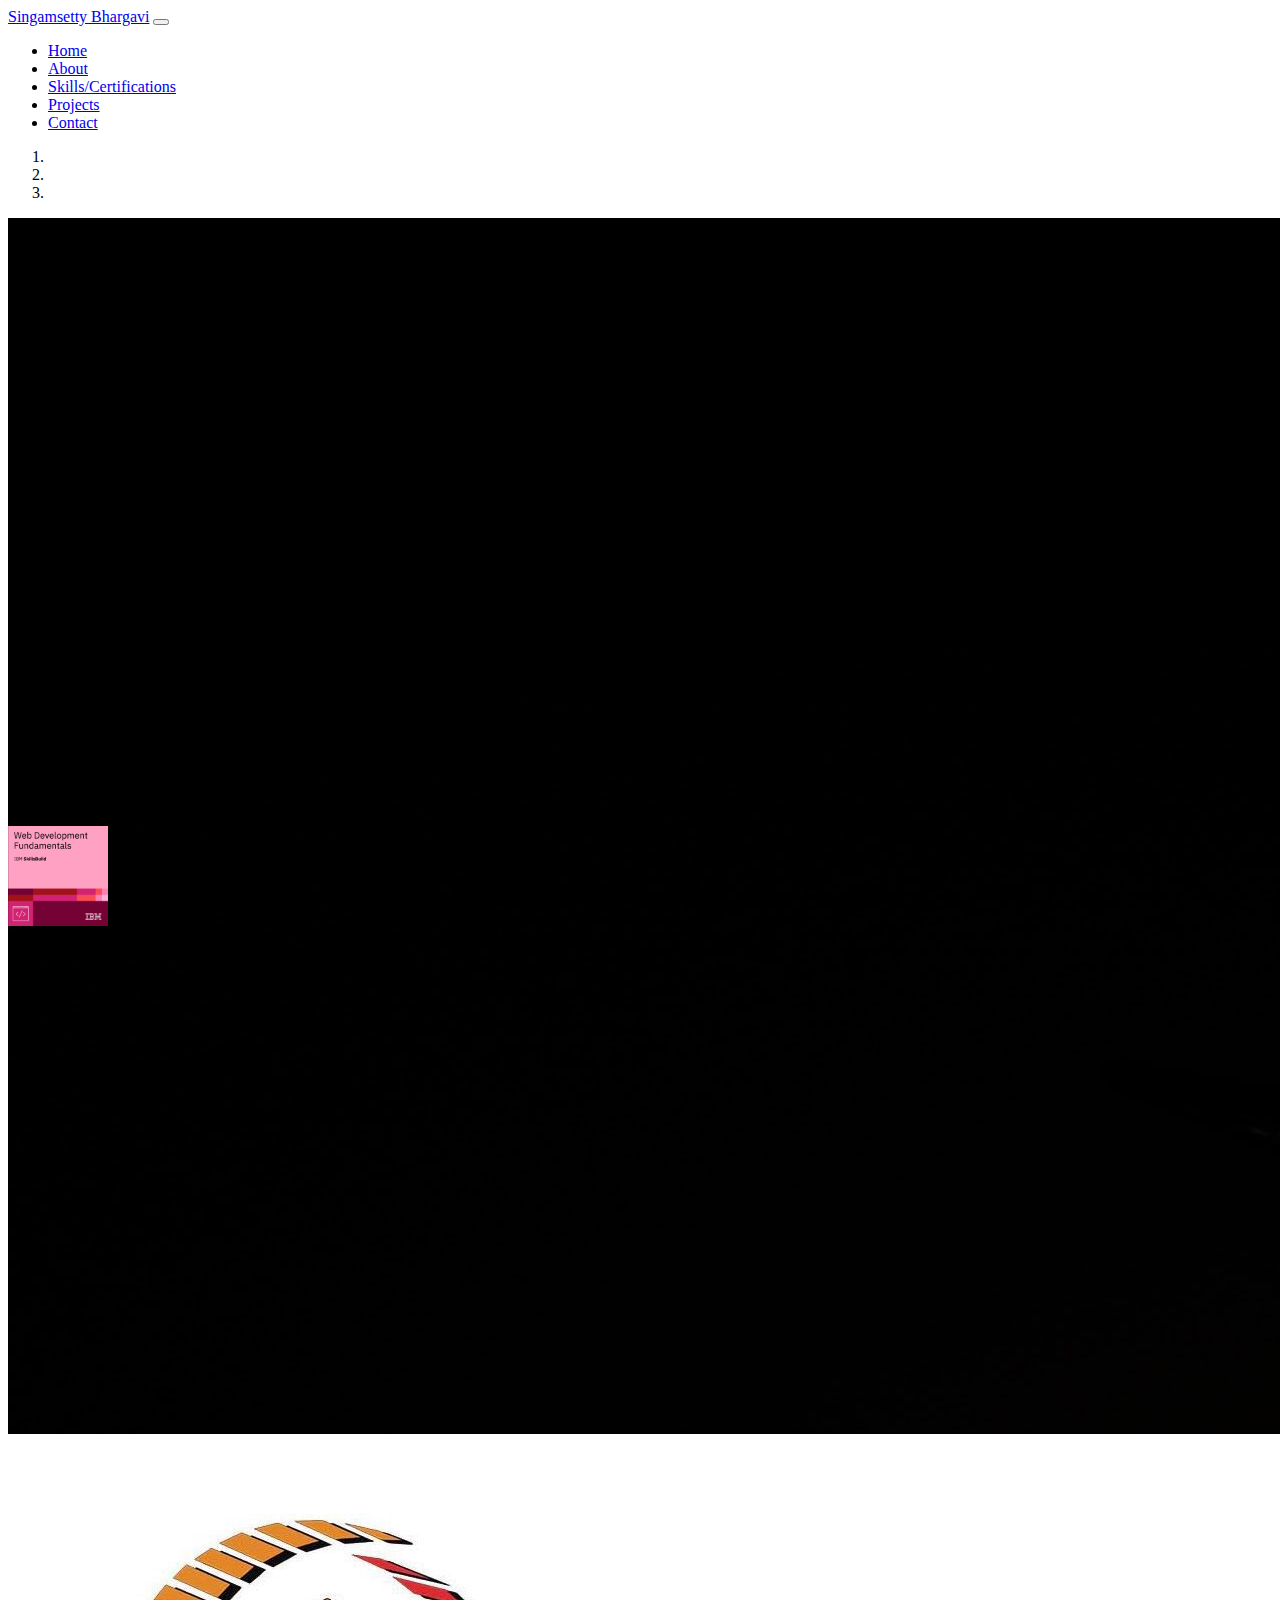
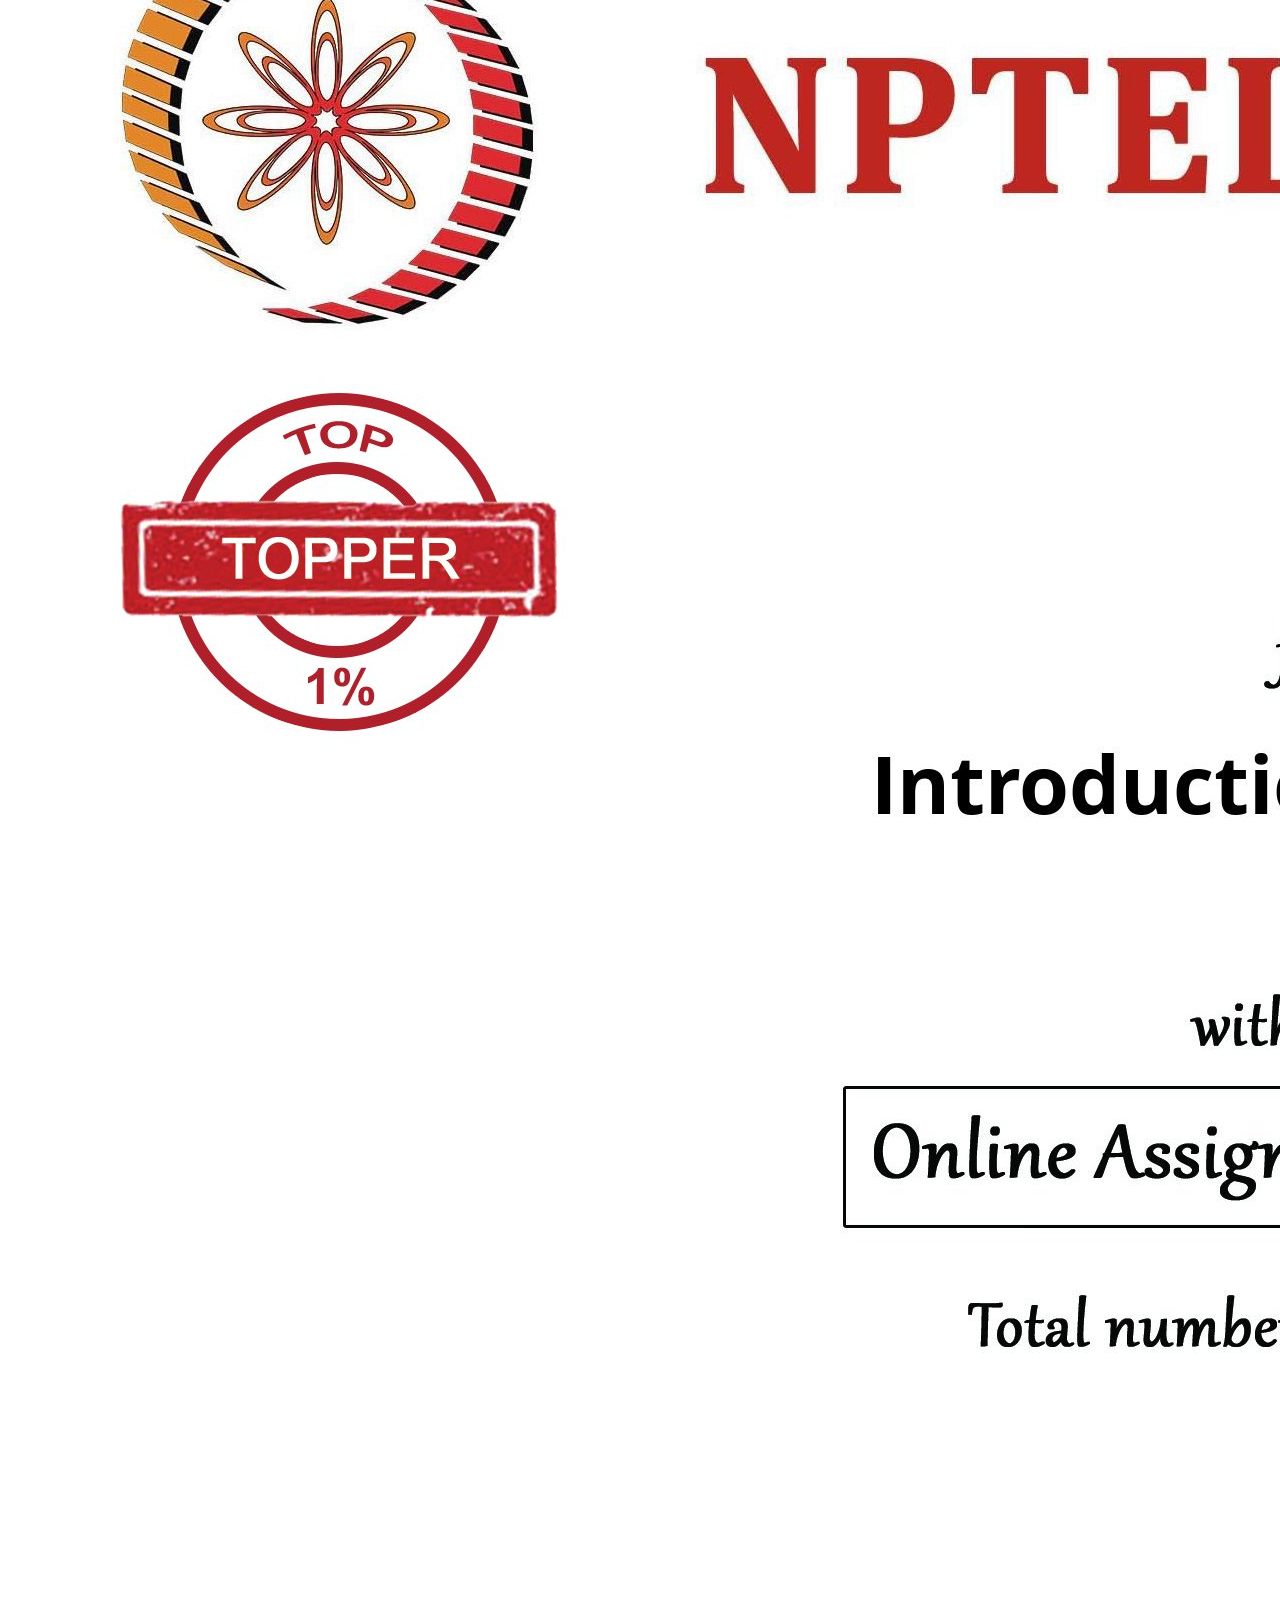
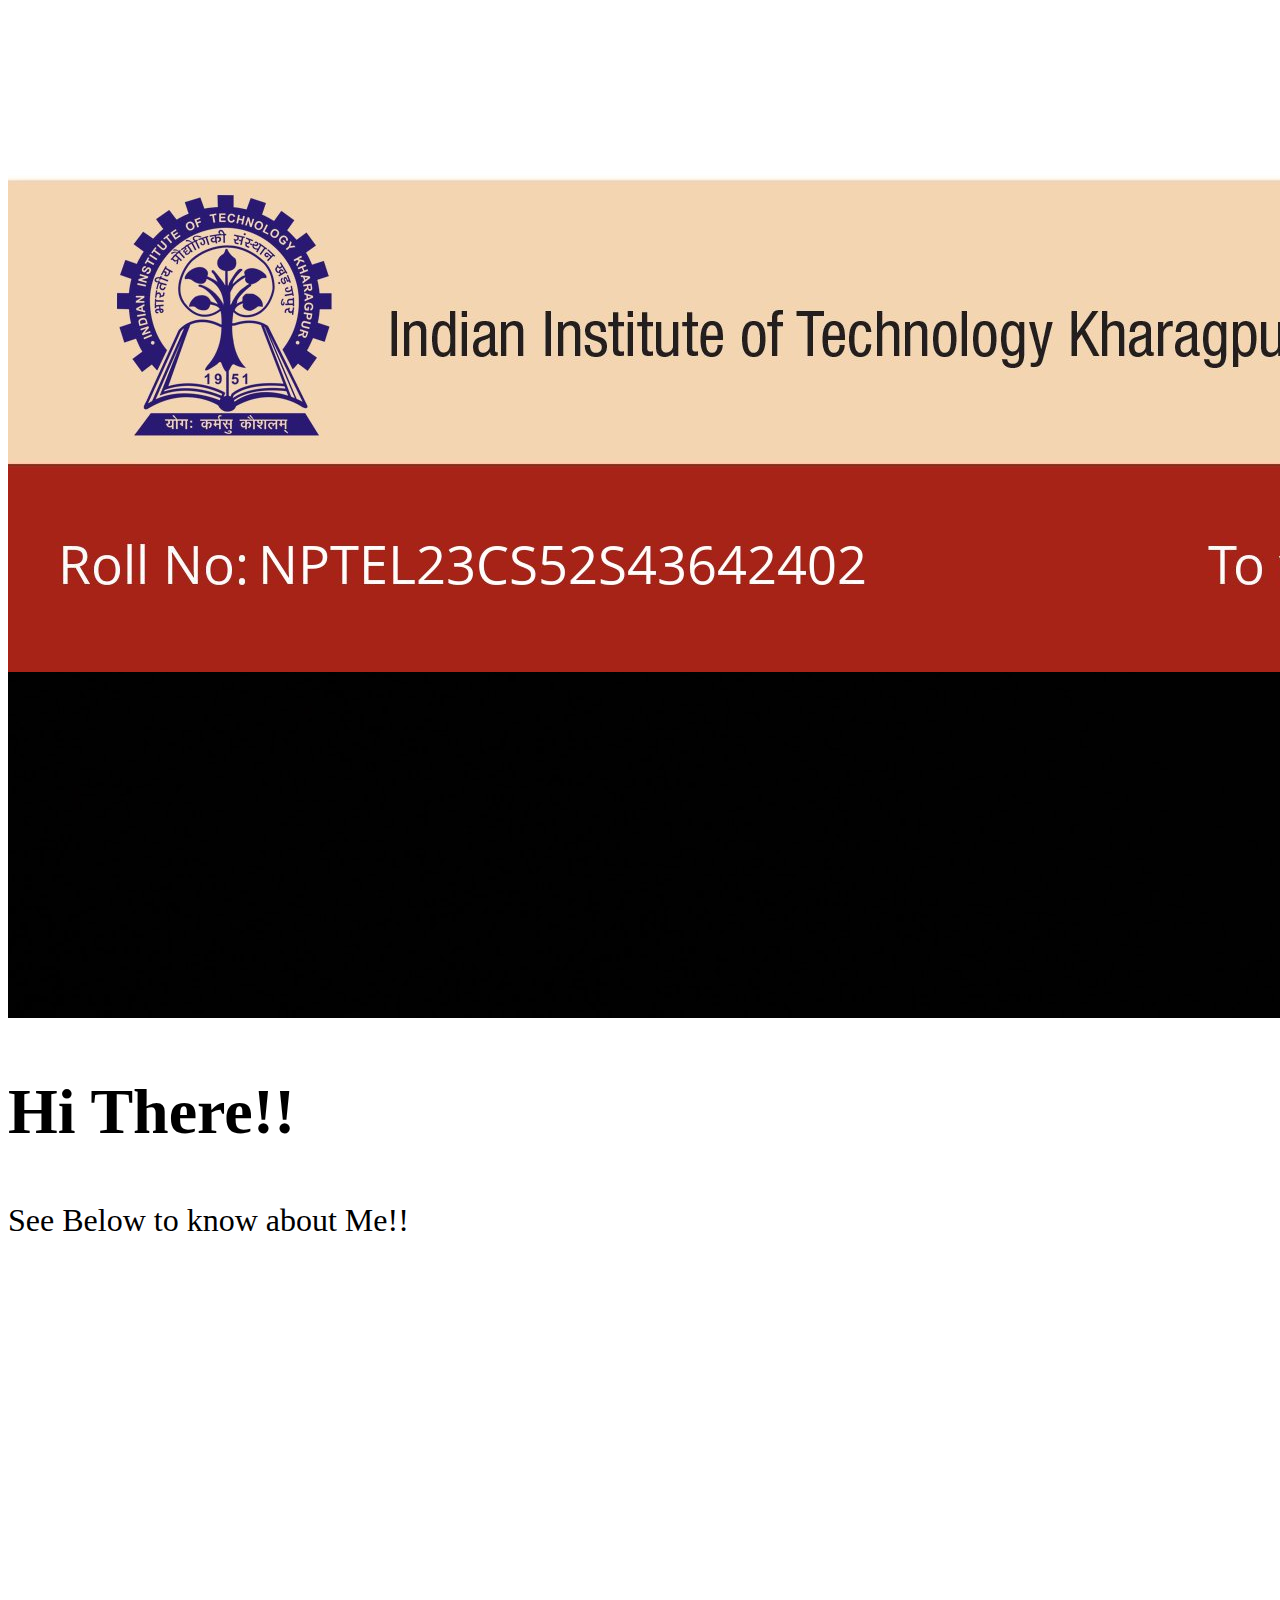
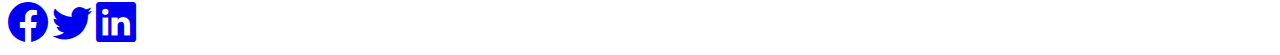
==== index.html @ 957c23a4 "first commit" ====
<!DOCTYPE html>
<html lang="en">
  <head>
    <meta charset="utf-8" />
    <meta name="viewport" content="width=device-width, initial-scale=1" />
    <title>Portfolio | Bhargavi Singamsetty </title>
    <link rel="apple-touch-icon" sizes="180x180" href="/apple-touch-icon.png">
    <link rel="icon" type="image/png" sizes="32x32" href="/favicon-32x 32.png">
    <link rel="icon" type="image/png" sizes="16x16" href="/favicon-16x16.png">
    <link rel="manifest" href="/site.webmanifest">
    <link
    rel="stylesheet"
    href="https://cdnjs.cloudflare.com/ajax/libs/animate.css/4.1.1/animate.min.css"
  />
  <link rel="stylesheet" href="https://unpkg.com/aos@next/dist/aos.css" />


    <link
      href="https://cdn.jsdelivr.net/npm/bootstrap@5.3.0/dist/css/bootstrap.min.css"
      rel="stylesheet"
      integrity="sha384-9ndCyUaIbzAi2FUVXJi0CjmCapSmO7SnpJef0486qhLnuZ2cdeRhO02iuK6FUUVM"
      crossorigin="anonymous"
    />
    <link rel="stylesheet" href="https://cdn.jsdelivr.net/npm/bootstrap-icons@1.10.5/font/bootstrap-icons.css">
    <link rel="stylesheet" href="style.css" >
  </head>
  <body>
    <!--Navbar starts-->
    <nav class="navbar navbar-expand-lg navbar-dark bg-dark fixed-top">
      <div class="container-fluid">
        <a class="navbar-brand animate__animated animate__pulse animate__infinite	infinite" href="/">Singamsetty Bhargavi</a>
       
        <button
          class="navbar-toggler"
          type="button"
          data-bs-toggle="collapse"
          data-bs-target="#navbarNav"
          aria-controls="navbarNav"
          aria-expanded="false"
          aria-label="Toggle navigation"
        >
          <span class="navbar-toggler-icon"></span>
        </button>
        <div class="collapse navbar-collapse" id="navbarNav">
          <ul class="navbar-nav ms-auto">
            <li class="nav-item">
              <a class="nav-link" href="#home">Home</a>
            </li>
            <li class="nav-item">
              <a class="nav-link" href="#about">About</a>
            </li>
            <li class="nav-item">
              <a class="nav-link" href="#Skills">Skills/Certifications</a>
            </li>
            <li class="nav-item">
              <a class="nav-link" href="#projects">Projects</a>
            </li>
            <li class="nav-item">
              <a class="nav-link" href="#contact">Contact</a>
            </li>
          </ul>
        </div>
      </div>
    </nav>
    <!--Navbar ends-->
    <!--Banner starts-->
    <!--<section class="bannerBgImage " id="home">
      <div class="container-fluid ">
        <div class="row">
          <div class="col-md-12 bannerText">
            <h2 class="bannerTitle animate__backInLeft animate__animated">Hi There!!</h2>
            <p class="bannerDesc">Professional Web Developer</p>
          </div>
        </div>
      </div>   background:url("bannerimage.jpg");
    </section>
  -->
  <section id="home">
  <div id="carouselExampleIndicators" class="carousel slide" data-ride="carousel">
    <ol class="carousel-indicators">
      <li data-target="#carouselExampleIndicators" data-slide-to="0" class="active"></li>
      <li data-target="#carouselExampleIndicators" data-slide-to="1" ></li>
      <li data-target="#carouselExampleIndicators" data-slide-to="2" ></li>
    </ol>
    <div class="carousel-inner">
      <div class="carousel-item active">
        <img class="d-block w-100" src="bannerimage.jpg" alt="First slide">
      <!--  <div class="container-fluid ">
          <div class="row">
            <div class="col-md-12 bannerText">
              <h2 class="bannerTitle animate__backInLeft animate__animated">Hi There!!</h2>
              <p class="bannerDesc">Click next to see Achievements of me!!</p>
            </div>
          </div>
        </div> 
      </div>-->
        <div class="carousel-caption d-none d-md-block">
          <h2 class="bannerTitle animate__backInLeft animate__animated">Hi There!!</h2>
          <p class="bannerDesc">See Below to know about Me!!</p>
        </div>
      </div>
      <div class="carousel-item ">
        <img class="d-block w-100" src="web-development-fundamentals.png" alt="Second slide" width="100" >
      </div>
      <div class="carousel-item ">
        <img class="d-block w-100" src="Introduction To Industry 4.0 And Industrial Internet Of Things.jpg" alt="Third slide">
      </div>
    </div>
    
  </div>
</section>
    <!--Banner ends-->

    <!--About start-->
    <section data-aos="fade-up" data-aos-duration="2000">
      <div class="container" id="about">
        <h1 class="text-center">About me</h1>
        <div class="row">
          <div class="col-md-4" data-aos="zoom-in">
            <img
              src="Bhargavi img.jpg"
              alt="PassportPicture"
              class="card-img img-fluid"
            />
          </div>
          <div class="col-md-8">
            <div class="row">
              <div class="col-md-6">
                <ul>
                  <li>Name : Singamsetty Bhargavi</li>
                  <li>Age : 20</li>
                  <li>DOB : 01-11-2003</li>
                </ul>
              </div>
              <div class="col-md-6">
                <ul>
                  <li>Email : singamsettybhargavi123@gmail.com</li>
                  <li>Contact No. : 7337597495</li>
                  <li>
                    Resume : <a
                      href="https://publuu.com/flip-book/176427/434933"
                      target="_blank"
                      rel="noopener noreferrer"
                      class="text-decoration-none"
                      >Click here for Resume</a>
                  </li>
                </ul>
              </div>
            </div>
            <div class="row">
              <h2 style="text-align: center;">Educational Details</h2>
            <h6 style="font-weight: bold;"><u>GRADUATION : </u></h6>
            
              <li><a href="https://r.search.yahoo.com/_ylt=Awr9znt7EJ1kD.AGln1XNyoA;_ylu=Y29sbwNncTEEcG9zAzEEdnRpZAMEc2VjA3Ny/RV=2/RE=1688043772/RO=10/RU=https%3a%2f%2fvignannirula.org%2f/RK=2/RS=I.rLEqQoZ5aXBoTcPdbwj1KfpaA-" target="_blank"
                rel="noopener noreferrer"
                class="text-decoration-none">

              
                <b>Vignan's Nirula Institute of Technology and Science for Women</b></a>,Guntur,Andhra Pradesh <br>(2020-2024),<b>B.Tech-Computer Science and Engineering<br>CGPA : 8.45</b></li>
                <hr>
                <h6 style="font-weight: bold;"><u>INTERMEDIATE : </u></h6>
              <li><a href="https://r.search.yahoo.com/_ylt=Awr9zrHrEZ1kcIcG2v1XNyoA;_ylu=Y29sbwNncTEEcG9zAzEEdnRpZANMT0NVSTA1OFRfMQRzZWMDc3I-/RV=2/RE=1688044140/RO=10/RU=https%3a%2f%2ftjpscollege.ac.in%2f/RK=2/RS=4CsrwjZWm7uhaLf19R5vAfnQy.8-" target="_blank"
                rel="noopener noreferrer"
                class="text-decoration-none">
                <b>T.J.P.S</b></a>,Guntur(2018-2020),<b>M.P.C,BIEAP<br>CGPA : 9.88</b></li>
                <hr>
                <h6 style="font-weight: bold;"><u>SCHOOLING : </u></h6>
                <li><b>Santhan High School</b>,Guntur(2017-2018),<b>SSC<br>CGPA : 9.8</b></li>
            </div>
          </div>
        </div>
      </div>
    </section>
    <br>
    <!--About end-->

    <!--Services starts-->
    <section id="Skills" data-aos="zoom-out">
      <div class="container">
        <h1 class="text-center">Skills/Certifications</h1>
      <div class="row">
         <div class="col-md-4" data-aos="flip-up">
         <!-- <div class="card my-3">
            <div class="card-body">
              <h5 class="card-title text-center"><i class="bi bi-filetype-java BIcon"></i>Java</h5>
              <p class="card-text">George is a versatile web designer due to his extensive history in graphic and web design.
                His dedication to continuously learning about new web design trends and concepts has made him a valuable member of the team. 
                With eight years of experience and a master's in web design, 
                his expertise can help customers modernize with websites and appeal to expanding customer populations.</p>
            </div>
          </div>-->
          <div class="card" style="width: 18rem;">
            <img class="card-img-top" src="https://learnwithkamal.files.wordpress.com/2014/09/java-hd-wallpaper-java-images.jpg?w=640"
             alt="Card image cap"  width="180" height="286">
            <div class="card-body">
              <h5 class="card-title"><i class="bi bi-filetype-java BIcon"></i>Java</h5>
              <p class="card-text">Java is a widely-used programming language for coding web apps.I got NPTEL certification in java and scored 86% and earn <b>ELITE+SILVER.</b></p>
            </div>
          </div>
         </div>
         <div class="col-md-4" data-aos="flip-up">
         <!-- <div class="card my-3">
            <div class="card-body">
              <h5 class="card-title text-center"><i class="bi bi-filetype-html BIcon"></i> Web Developer</h5>
              <p class="card-text">George is a versatile web designer due to his extensive history in graphic and web design.
                His dedication to continuously learning about new web design trends and concepts has made him a valuable member of the team. 
                With eight years of experience and a master's in web design, 
                his expertise can help customers modernize with websites and appeal to expanding customer populations.</p>
            </div>
          </div>-->
          <div class="card" style="width: 18rem;">
            <img class="card-img-top" src="https://pathrise-website-guide-wp.s3.us-west-1.amazonaws.com/guides/wp-content/uploads/2019/05/22174532/hackerrank-logo.jpg"
             alt="Card image cap"  width="180" height="286">
            <div class="card-body">
              <h5 class="card-title"><i class="bi bi-code BIcon"></i>Coding</h5>
              <p class="card-text">Iam currently in intermediate stage in this coding platform.I got python basic certification in it.I got 3 star in Python,java,C.</p>
            </div>
          </div>
         </div>
         <div class="col-md-4" data-aos="flip-up">
        <!--  <div class="card my-3">
            <div class="card-body">
              <h5 class="card-title text-center"><i class="bi bi-filetype-html BIcon"></i> Web Developer</h5>
              <p class="card-text">George is a versatile web designer due to his extensive history in graphic and web design.
                His dedication to continuously learning about new web design trends and concepts has made him a valuable member of the team. 
                With eight years of experience and a master's in web design, 
                his expertise can help customers modernize with websites and appeal to expanding customer populations.</p>
            </div>
          </div>-->
          <div class="card" style="width: 18rem;">
            <img class="card-img-top" src="https://blog.knoldus.com/wp-content/uploads/2020/05/Logo.png"
             alt="Card image cap"  width="180" height="286">
            <div class="card-body">
              <h5 class="card-title"><i class="bi bi-code BIcon"></i>Web Development</h5>
              <p class="card-text">I know building responsive web pages.I got certification and badge from <b>IBM </b>for Web Development Fundamentals</p>
            </div>
          </div>
          
         </div>
      </div>
      <br>
      <div class="row">
        <div class="col-md-4" data-aos="flip-up">
        <!-- <div class="card my-3">
           <div class="card-body">
             <h5 class="card-title text-center"><i class="bi bi-filetype-html BIcon"></i> Web Developer</h5>
             <p class="card-text">George is a versatile web designer due to his extensive history in graphic and web design.
               His dedication to continuously learning about new web design trends and concepts has made him a valuable member of the team. 
               With eight years of experience and a master's in web design, 
               his expertise can help customers modernize with websites and appeal to expanding customer populations.</p>
           </div>
         </div>-->
         <div class="card" style="width: 18rem;">
          <img class="card-img-top" src="[data-uri]
          Y7E8lwGQMgOss0NMn7PWidImlQAnKWnAB4g2FgWYcHycZ3EWolVSSiYhicAScRyOb96vFS7LHHi2oWp7MLTUTPqlpa2Q1MpfVFp3hswSBPQymemqZidpUb9eg9b6zUkMDMV3nX64JXXVKqhYWoABKQkJToA9i+WZzuRZtSZTyRKBSkkucRJ1J17/xyROdBuGfU6dPFOAlQLqSAJfvv53gkCEqcO84JieiERpfunruByJ4KxaGEsc0ZlpA6iSD7JXPDBe+ND7bHANDqgUnMNyPOqZ0FHTz5Uxc1ZBSAwGHXUv8AlGrNzDsRZ86aiYhCEuDmS+mltSMoNOaDn9fJcqNx50PuoU5dSwKLQURHzwkkkt3C2NPsr+yd/qH8DEZQfZT9k7/VP4GK9arwayg7R9w6pvTh5aQN0IZ6SqcoDfFohOkgz7zefZHT5rrb0fqGnp8lfgMc+AuCyhtdkZEEntB3bxyOiZZbe19Mju38irjyJCQkddx48PrJQUNCIrZSDuMZS33E9lWTe3/eOmvTwXbK+LKToUU8Qw+9adNewFVy5Xw1YkEj0i9VUpacKwDxgMxpPqP6tcPMJ7YLjoVfeCPmr903PGtJlDb2Z1eaAddTwEyi1TsCcSiAN8UJdRZIcwHh2aVXS5LU7P7Gvf23NbBY6ppJzuTdOZ8CtVcuzUGz9t3biCuN0gG/dGTedTxRZ8bdQHUip+63M8z7wklVtQqLSh/yI9Bp59IaSKBrzT5D3395xFdt3QbO3BDaGzzObnS3k1PwVh0SsgJndu5nTz4KNkI8RPOvaPN2nIeOilo0aABJ1qclSi/EwzSGDAMOENEKdXGfDQdNTxPuSix2tzNdBqVBGtejfFU3iedUsnbQSLIvx0/nu8XplHWJ41oLuA3KFMqOI9/5/Wac14Nfoc9yVzCpZxKL8e8uUXJbIR1Nc4DP66armInLxPwGv1mnNZLnvK5hbPp3l68I875Q2ROdBu18dOninNEqBdVS3XhDhFrXE4nkBrQKmZAnwFV1CFzVBCA5OQHfzMcUUoGJXWBO2FsexjAx2HE505Z0AyOmeiKOvBghviBwexhIJG8AGQOTswPms3tuX42T/[base64]/iD5gnhlS0LkhN1OCpWdruSdHOQO62RinesSI28HOgibw1shKcxgFJa0miVlu+PaIjYtqGFrath5V4iZkOdTyRoWeG15iYRjdKbsyZACQ3CQGSlkTnQbhn1OnTxS+Ztc/ClplICSmWlGMjxWDKwlywd2OYc3S4ghFCy1FaiQVFWHS5cPvPm2VrR1z9BU+XM6eaQZqa+Q6LoEqBQW22w4TcURwaNN55DMpOgKUoIli5sGzPJvQfPQ9RABUo/QRYTXM1yO/[base64]/LjEwqzx0lNxE5DqfkuhmpqfcOQTlGw499e8sjHrmPnhJJJbmF0ELqt74ZwNNHZjcZSmONFdQqxd9v3kYdD3JxQOZZ5+wgCoKUL3PDEksJ3JBp3I5orxDOEtDBdNrScyAT1CAth70egdxv3R5KqaGAgWesFgImZElQgEbj8DmE70U+7X7Ov59PAKFJUNFD74a/I8l60JMa1rWgDIASaBIE9BILymPEJBnU79Tz388160WAymAZVE9DvSrav5H/V7Qz2Zmtv0+8RNm5o7s5mstxMiAeHHWalZDArmdScz9bsk9NScmGwEOQ+3HtdEOvnahkIEQ5Pdvn2BzPrch4rGHa+O2KXOIiA5tNB/[base64]/8ADg6mKZSp8moEuavEFAnJmZn79CIsXnbYsWIbNAOEN/aRPZ4TGUsqVJ5IPbLtfAjwQ6IXguBaTOle0JEmWiMbHNHoi4mbnRDM6nCB8yqV/WwPtcFja+jIBl7RMyOkh700olrk1qqKQBgQlWItdRCWxE/usA7BL56CTwmZITUTD4lFLB7AEgsBl+G5JzN+ES7d92Fzf/8AlHrzsDY0Mw3GU5EEaEZFQ3tdLbQWYyQ1pJIGbpypPTJXnP0FT5czos8qq/2tMmUSFy8ZJ3YlApvlkL6abxDISPvpyljwqwjmwL+sALt2XZDdjiOxkVAlhaJampn5I9iJyy3n4D66roZqa+Q6Jyoq6ydUrxz1YiLXZhyAbztzBi2TTokpwyww71z6kxE2Dh7vWevy6U4JxjATxHDKpnSm+eUkOvi/IcDsntP0aPdM6D3rG3pe8WOe2ezowUA+Z4lMqDY1TW+NfhSfzHM8hqOJYNkq2GBaraEqn8Kbq3DTmdPXhGhvfaprZtgjEfaOTenrc8uaydojuiOLnuLnHU/VBwUQCcAtpRbOp6NLSk31JuT5+wYcIztTVzagus20Gg/niY4E5ryCCJgjIzkR1FVyScEa8URprr2nLZNjCY9uVRzHrcxXmtNCtLHtDmODgcpVn9e5eaFysWO3RITsTHlp13HhxWcr/wDT0mf45PgVu/KfK+HyDfpzhtTbUmS7TPEN+o+vn1j0VzMXeoNwz8Rl08V0At4j3j5/WaEXRtA2KQx4wxDlnJx4buR8UaWPqaefTL+FOS3DQ8QRnzBfQ6iHsmbLmjHLL95H6Q1rgcl1cczXI7/nvXMRGbZ8QCfdmENhf8PTvP14Ra7Zx89pLVbRbEx7PN8L/GhZzaO00faaMxxb4BZUFbaVORNTiQXHeYzB5wAQQWMWbF3280ZmQgDXSqEWs1va7vUPuPVONnzkJBQSxdxC+rlqJBAcd33xY9IEvSBOAB3LhAG4Jqxhc8vjHJk8kdgdxv3R5LM2u8GieCp8QOuqgsF7xIVJ4m+yfgdEvqKqWFBOe/VovFLMmJcBtw398c416Sq2C8ocUdkydq05/n0VpdCgoOIDUkpLKDGOPyPJevtyXkD8jyW02h2iiQz6NrTD0xOHaPFoylx8kv2hIXOKEo/V/wCsMKCamUFqV+n3g5el7woA7Rm7Rgq4/IcSsDfW1EaNSeBnstP4netyy4IVabQ55JM65zMyeZVSK6Wee5X09DKkDGu53nTl2/GKqitmTfCmw9e+nCHPiE5lVI0WuhTYjyfkmmEdyoqqtEwYEi2/+PrAyEEF4TYhBBFCDMEUIPAjJay5dr3tk2OC9vtjvDmPW5ivNZYMGnvzXHU4JVPkS54ZYfju9x6cIKkzpkk4kH+eY74R61CtLIkMvY4OaQajllwPBAdhv2b/ALw+Kxl326JCOKG4gkSO4jcRr1Wp2JtrWwojn9locCXHu7pDUnggzRKkUFQE3cymtf8AEbNqb6dIZSqr49RLUQzBT+YH01y3xob7tYhQIjtcJa37zqD59FU2fsGGy4HU9IHHkHiQ/wBslRaTbYoMiLPDOvrndzPuHNaYoGpejp00uUwqC1/pYeBO5w5UdxbPODJRE+aZ35QMKeL5nlYAcAeEYyx3La2kw2uwMJq6YkZbpa9JrSWG72QGtDQCRPtSGIk96XupuCu4icst5+A+uq61kue/[base64]/[base64]/X+SX6vbH/ABf6/wAlD/rNNx6D6xd8BfZjyWaS9a/V7Y/4v9f5Jfq9sf8AF/r/ACXv+sU3HoPrHhTr4R5M0yqKHQo5d9/kdmL2h7QzHMa+fNb39Xtj/i/1/kl+r2x/xf6/yUkbckILpxdB9YrmUXxAygIAQ4zXtxNIIlmPqi9ZvCywojMMVoc3jmD9kioPJYazbEWZpJhujDQnHTlKVeq1T4hzcZ6A+Qlp09y5W7ZlzQkywcQe2WbMXB+WcVUtCZRU5BSW+Tvw19YyV/XBFbN1nqz2ZdtvzHKvBZY2M5u9+9esIbe1yQo9SML/AGxn1HrBAo21NWWnlxvGnlrzz3uY7O2Yk3l57vpu5Zco87LwBID5qMunoiF7XREgOk6RB7rgaHpmDkqGKSaIUlQxJLvClQUksoNEL4RUljsj4jgxjS87hpxJNAOa0lxbOOjARHnDDNQAauG/cOvgtjY7IyE3CxoaPPmcyg6jaaZRKUXV8hz3+UGU+zlTGUosPme+MZu7dlWQxjjDEZGTRPCD9rU+SgufZZxAdGJa3MMGvPQefJbBzgBMqIsOnZ4b+csunvQkja9VLQsJVhKmvuZ7JGmeYB0/DnDBez5BKXS4D25tc78sn6woLGsAYxoAFABQDmfoqQM1NfIdF1gkNy6lRXe3XXjfj/l84NAhJLi6oRKEqN73xBszMcZ4b7Izc7g1oqfIaq5GaSCA4tJBAcJEg7wCCKcQvINsdnrTAeY0aJ6ZrjIRSa8GlpM260ExyyRtDTS6iZgWpuGp4A5evAbqpiygOBE20G28aPNkGcCEdAe27m4d3k3qSsmEklq5UpEpOFAbvU5mAiSc42GzYHoGzMqur/MdyJOEqfmsxc18CG0Q3jszMnDSZnUa9FpGumJjVOZC0qQANABCGqlqTMJIsSSIn9ID3s/aGfUa88+JTIkIitCN4y5cDwNUxOhvIy/75g0KtZsood84KbL3NDtEUh+LC1uKQMp1AlPQV0Xodms7IbQxjQ1oyAEgsbsE6caJIepl/MN63CQ7SmKVOwk2DemfOHmz0JErEBcvfzhJLi6l8HQyJkeRQhz5c9yu2m1zBDeIn8h81QYcNDmdd580prlJWsAF2zHfza7+Zi6W4Edwk50G4fE/XVOAXVxLiXt3384uaP/Z"
           alt="Card image cap"  width="180" height="286">
          <div class="card-body">
            <h5 class="card-title"><i class="bi bi-database BIcon"></i>Databases</h5>
            <p class="card-text">Working on <b>MySQL</b>,Databases are used for storing, maintaining and accessing any sort of data. </p>
          </div>
        </div>
        </div>
        <div class="col-md-4" data-aos="flip-up">
         <!--<div class="card my-3">
           <div class="card-body">
             <h5 class="card-title text-center"><i class="bi bi-filetype-html BIcon"></i> Web Developer</h5>
             <p class="card-text">George is a versatile web designer due to his extensive history in graphic and web design.
               His dedication to continuously learning about new web design trends and concepts has made him a valuable member of the team. 
               With eight years of experience and a master's in web design, 
               his expertise can help customers modernize with websites and appeal to expanding customer populations.</p>
           </div>
         </div>-->
         <div class="card" style="width: 18rem;">
          <img class="card-img-top" src="https://yt3.googleusercontent.com/ytc/AGIKgqOG0O18VdLmWhf2OZWxPkbRuxnj9bEDFgn6lZzjIw=s900-c-k-c0x00ffffff-no-rj"
           alt="Card image cap"  width="180" height="286">
          <div class="card-body">
            <h5 class="card-title">NPTEL</h5>
            <p class="card-text">I got <b>Java,C++,Blockchain,IIOT</b> Certifications from NPTEL.In IIOT iam in the <b>top 1%</b> scoring 83%. </p>
          </div>
        </div>
        </div>
        <div class="col-md-4" data-aos="flip-up">
        <!-- <div class="card my-3">
           <div class="card-body">
             <h5 class="card-title text-center"><i class="bi bi-filetype-html BIcon"></i> Web Developer</h5>
             <p class="card-text">George is a versatile web designer due to his extensive history in graphic and web design.
               His dedication to continuously learning about new web design trends and concepts has made him a valuable member of the team. 
               With eight years of experience and a master's in web design, 
               his expertise can help customers modernize with websites and appeal to expanding customer populations.</p>
           </div>
         </div>-->
     <div class="card" style="width: 18rem;">
      <img class="card-img-top" src="[data-uri]
      Nj7q6dtfRya7I35LL4y5POQW9oA0FYnxSh80Jf1WvWZBtmZfr3HU2v96srtdG/e4dT9pND/AL9NVHKiHhZuYPFJzLxSu0ZLo6sEzXCq6kWuPKBoFoB/[base64]/RZ2qzLkj5to1RSURjd+kdWfQdI2HAaAemiDpUJlFyWmS/Elgb+qnCePLfnVtfhmOvAbu/1VcZRXsTxy+GhsrDK7srXsI5XFtNURmX3gV0XI7lU+GbmpMzwngBdkPWvZ1j/Z5LCbUWNw8crBhcAqrHQix4dV6utymmO6bEHzVYfqKibjLhjjjyRdpGtyj2rPjZg2RxGDZEsdB1nrY1j7YiVcRMiiyrI6qOoBiAPUKX7bxB44s/eI+Jqs0jNr4PISdbsyC/aacZQjwhvDkk7Yw1Lh5mRg67x6QQdCCOIIJBHbQKSWFsP63At2aDX+9NKSfw4h3uxqnliCwTZeGNjXpRxlXPEtmVL7ygte/aSbd+tZtEsw3vh19o/E1GZxxxMA7lU/E1Pliil+NIuSzqY0QIAy3u3Fr/AO/dVjBbanhUpFO6KdbKxtfrtWQcWg34sfdRfkaYdoxccVKe5QPgtQ80GWvx5f8AWbrbfxbb8VN7bfpUcm0cS97zTH77kfGsM7Tg8udvvEfqKjn2jAGIMcjEEg3c2uDwF6nyx/RSwSs0gjBgxQkAgkG9jY6g99MxpzuXyBL8LqLaAdg7dw31lHakPDDA+c16b+2UG7DRj3/pUvPEtfjstso4so72T512XJrlPh48KIZSoZCQpTpZwSWubA2NyR6q4E7dfhHGO5f7007fm4FR3KKxyTjNUzfHCUHaO72ptzCSiwRz9x/0FcpiMKrNdFcdmR93prLbbM5/zD6AvyqI7SmO+V/XasYxxxdqzonmyzjrJqjYXANwR/[base64]/Oo225Of8y3cq/KsulU7S+j1XwvNtac/wCa3o0+FRNjpTvkf2m+dVqVLZ/SqXw0MVtSSRURjogIFr3NwoubnqVd1uJ3kms80qVK2FJdCpUqVACpUr0aAJMOVDqWBKhgWA0JW+oHbapsfKjSM8alVJuAe3fxNtbm1zbrqrSseqgAUadkPUaIhPVQBHelUvg7UeYNFCtENGuhwHJh5UWRZFKm+4agjeD20/EclnTe1Q5JdmscUpdHNUqvz4TIbEcaj5rs+FNNMmUZRdNDaVKlW5zivTw5plKnYUSgg0eZBqIU9Wpp/RO/[base64]/tKeDD3/AA9Ew8qYiISKcym9usEbwRwIryWtrk3t1sLJqC0bWzr3fXX7Q949FsZw25R0Ysrjwzotp7EuxNtBWBJsrU16XE0cyB0YMrC4I3H+/[base64]/2Q=="
       alt="Card image cap"  width="180" height="286">
      <div class="card-body">
        <h5 class="card-title">CyberSecurity</h5>
        <p class="card-text">I got Introduction to CyberSecurity and CyberSecurity Essentials from <b>Cisco</b>.I know the practical knowledge on Cisco Packet Tracer. </p>
      </div>
    </div>
      </div>
    </div>
  </div>
    </section>
    <!--Services ends-->

    <!--Portfolio starts-->
        <section id="projects" data-aos="zoom-out-up">
          <div class="container">
            <h1 class="text-center">Projects</h1>
              <div class="row">
                <div class="col-md-6">
                  <div class="card mb-3">
                    <img src="https://www.researchgate.net/profile/Hugo-Larochelle/publication/200744481/figure/fig1/AS:668968306098181@1536505881710/Samples-from-the-MNIST-digit-recognition-data-set-Here-a-black-pixel-corresponds-to-an.png" class="card-img-top" alt="...">
                    <div class="card-body">
                      <h5 class="card-title">Digit Classification with CNN</h5>
                      <p class="card-text">This is a project to classify the digit which is written in different patterns.Here I use 
                        <b>MNIST</b> dataset and <b>CNN</b> algortihm which is a deep learning technique.
                      </p>
            
                    </div>
                  </div>
                </div>
                <div class="col-md-6">
                  <div class="card mb-3">
                    <img src="https://editor.analyticsvidhya.com/uploads/17460Malawi-News-Class.jpg" class="card-img-top" alt="...">
                    <div class="card-body">
                      <h5 class="card-title">News Classification using NLP</h5>
                      <p class="card-text">This is a project to classify whether the news is fake or not using <b>ML</b> algorithm that is <b>Logistic Regression</b>.Here we use <b>NLTK</b>
                      for <b>tokenize,stemming</b> the text which is in human language.</p>
                    </div>
                  </div>
                </div>
              </div>
              <div class="row">
                <div class="col-md-6">
                  <div class="card mb-3">
                    <img src="https://media.licdn.com/dms/image/C4E12AQGYLb2MqfRtaA/article-cover_image-shrink_600_2000/0/1595019260716?e=2147483647&v=beta&t=iDn6bDAYgmSpwvW0UVLUebO_ydQ3jcw5Bd1ZNHqZR_0" class="card-img-top" alt="...">
                    <div class="card-body">
                      <h5 class="card-title">Heart Disease Classification</h5>
                      <p class="card-text">This is a <b>ML project</b> to classify whether the patient have heart disease or not according to their BP,Cholestrol and some attributes.
                        Here I use <b>Logistic Regression</b> algorithm to train the model.
                      </p>
            
                    </div>
                  </div>
                </div>
                <div class="col-md-6">
                  <div class="card mb-3">
                    <img src="https://www.postplanner.com/hubfs/how%20to%20write%20a%20facebook%20post.jpg" class="card-img-top" alt="...">
                    <div class="card-body">
                      <h5 class="card-title">Facebook Post</h5>
                      <p class="card-text">This is a project where we classify whether a post made in facebook is a video or photo by the number of reactions each post .
                        Here we solve this by using <b>Random Forest Classifier</b> which is a <b>ML</b> algorithm. 
                      </p>
                    </div>
                  </div>
                </div>
              </div>
          </div>
        </section>
<!--Portfolio ends-->

<!--Contact starts-->
<section id="contact" data-aos="zoom-out-down">
<div class="container-fluid">
  <h1 class="text-center">Connect with me!!</h1>
   <div class="row">
      <div class="col-md-6">
        <iframe src="https://www.google.com/maps/embed?pb=!1m18!1m12!1m3!1d15317.928565883913!2d80.40827073138426!3d16.298290796173866!2m3!1f0!2f0!3f0!3m2!1i1024!2i768!4f13.1!3m3!1m2!1s0x3a4a757217610013%3A0xf69ad936198b0921!2sAnanda%20Theertha%20Agraharam%2C%20Guntur%2C%20Andhra%20Pradesh%20522004!5e0!3m2!1sen!2sin!4v1686931645019!5m2!1sen!2sin" 
        width="600" height="450" style="border:0;" allowfullscreen="" loading="lazy" referrerpolicy="no-referrer-when-downgrade"></iframe>
      </div>

      <div class="col-md-6">
          <form>
            <div class="mb-3">
              <label for="fullName" class="form-label">Full Name</label>
              <input type="text" class="form-control" id="fullName" placeholder="Enter your full name">
            </div>
            <div class="mb-3">
              <label for="emailInput" class="form-label">Email</label>
              <input type="email" class="form-control" id="emailInput" placeholder="abc@gmail.com">
            </div>
            <div class="mb-3">
              <label for="teleInput" class="form-label">Full Name</label>
              <input type="tel" class="form-control" id="teleInput" placeholder="Enter your Contact Number ">
            </div>
            <div class="mb-3">
              <label for="textArea" class="form-label">Enter your query Here</label>
              <textarea class="form-control" id="textArea" rows="3" placeholder="Type your Query Here"></textarea>
            </div>
            <div class="col-auto">
              <button type="submit" class="btn btn-primary mb-3">Submit</button>
            </div>

          </form>


      </div>
   </div>
</div>
</section>
<!--Contact ends-->

<!--Footer start-->
        <footer id="footer">
          <div class="container-fluid bg-dark py-2">
             <div class="mt-4 text-center px-1">
              <a href="http://www.fb.com" target="_blank"
              rel="noopener noreferrer"><i class="bi bi-facebook bIcon"></i></a>
              <a href="http://www.twitter.com/" target="_blank"
              rel="noopener noreferrer"><i class="bi bi-twitter bIcon"></i></a>
              <a href="https://in.linkedin.com/" target="_blank"
              rel="noopener noreferrer"><i class="bi bi-linkedin bIcon"></i></a>
             </div>


          </div>
        </footer>



<!--Footer ends-->
    <script
      src="https://cdn.jsdelivr.net/npm/bootstrap@5.3.0/dist/js/bootstrap.bundle.min.js"
      integrity="sha384-geWF76RCwLtnZ8qwWowPQNguL3RmwHVBC9FhGdlKrxdiJJigb/j/68SIy3Te4Bkz"
      crossorigin="anonymous"
    ></script>
    <script src="https://unpkg.com/aos@next/dist/aos.js"></script>
    
    <script>
      AOS.init();
    </script>
  </body>
</html>
---- style.css ----
.carousel-item{
    height: 38rem;
    width: 100;
}
.active1{
    height : 100vh;
    
    background-size: cover;
    position: relative;
}
.active2{
    height : 100vh;
    
    background-size: cover;
    position: relative;
}
.bannerText{
    text-align: center;
    position:absolute;
    top: 50%;
    left: 50%;
    transform:translate(-50%,-50%);
    color: white;
}
.bannerTitle{
    font-size: 4rem;
}
.bannerDesc{
    font-size: 2rem;
}
.card{
    cursor : pointer;
}
.card:hover{
    background-color: #d87093;
    border : 2px solid #9acd32;
}
.bIcon{
    width:100%;
    text-align: center;
    font-size: 40px;
}
.img-fluid:hover{
    border : 2px solid yellowgreen;
}
.card-img-top{
    height:40vh;
    
}
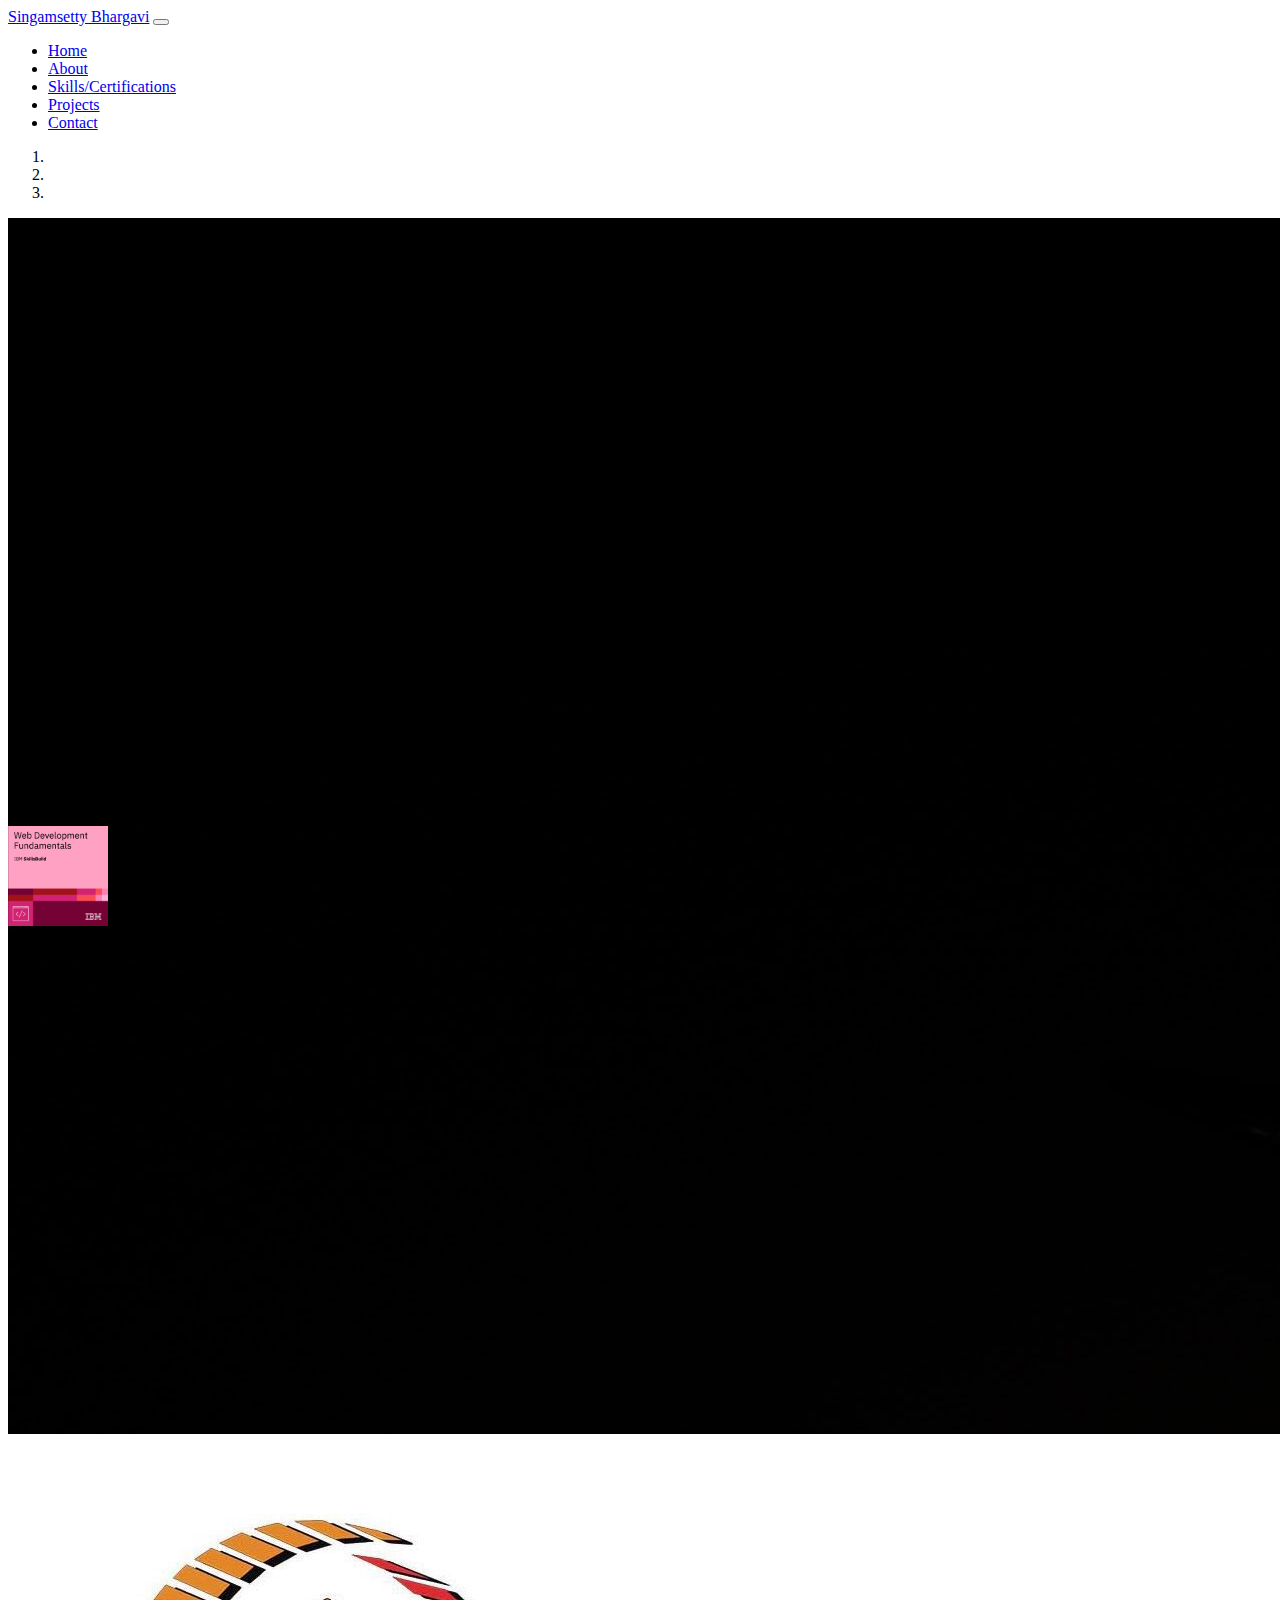
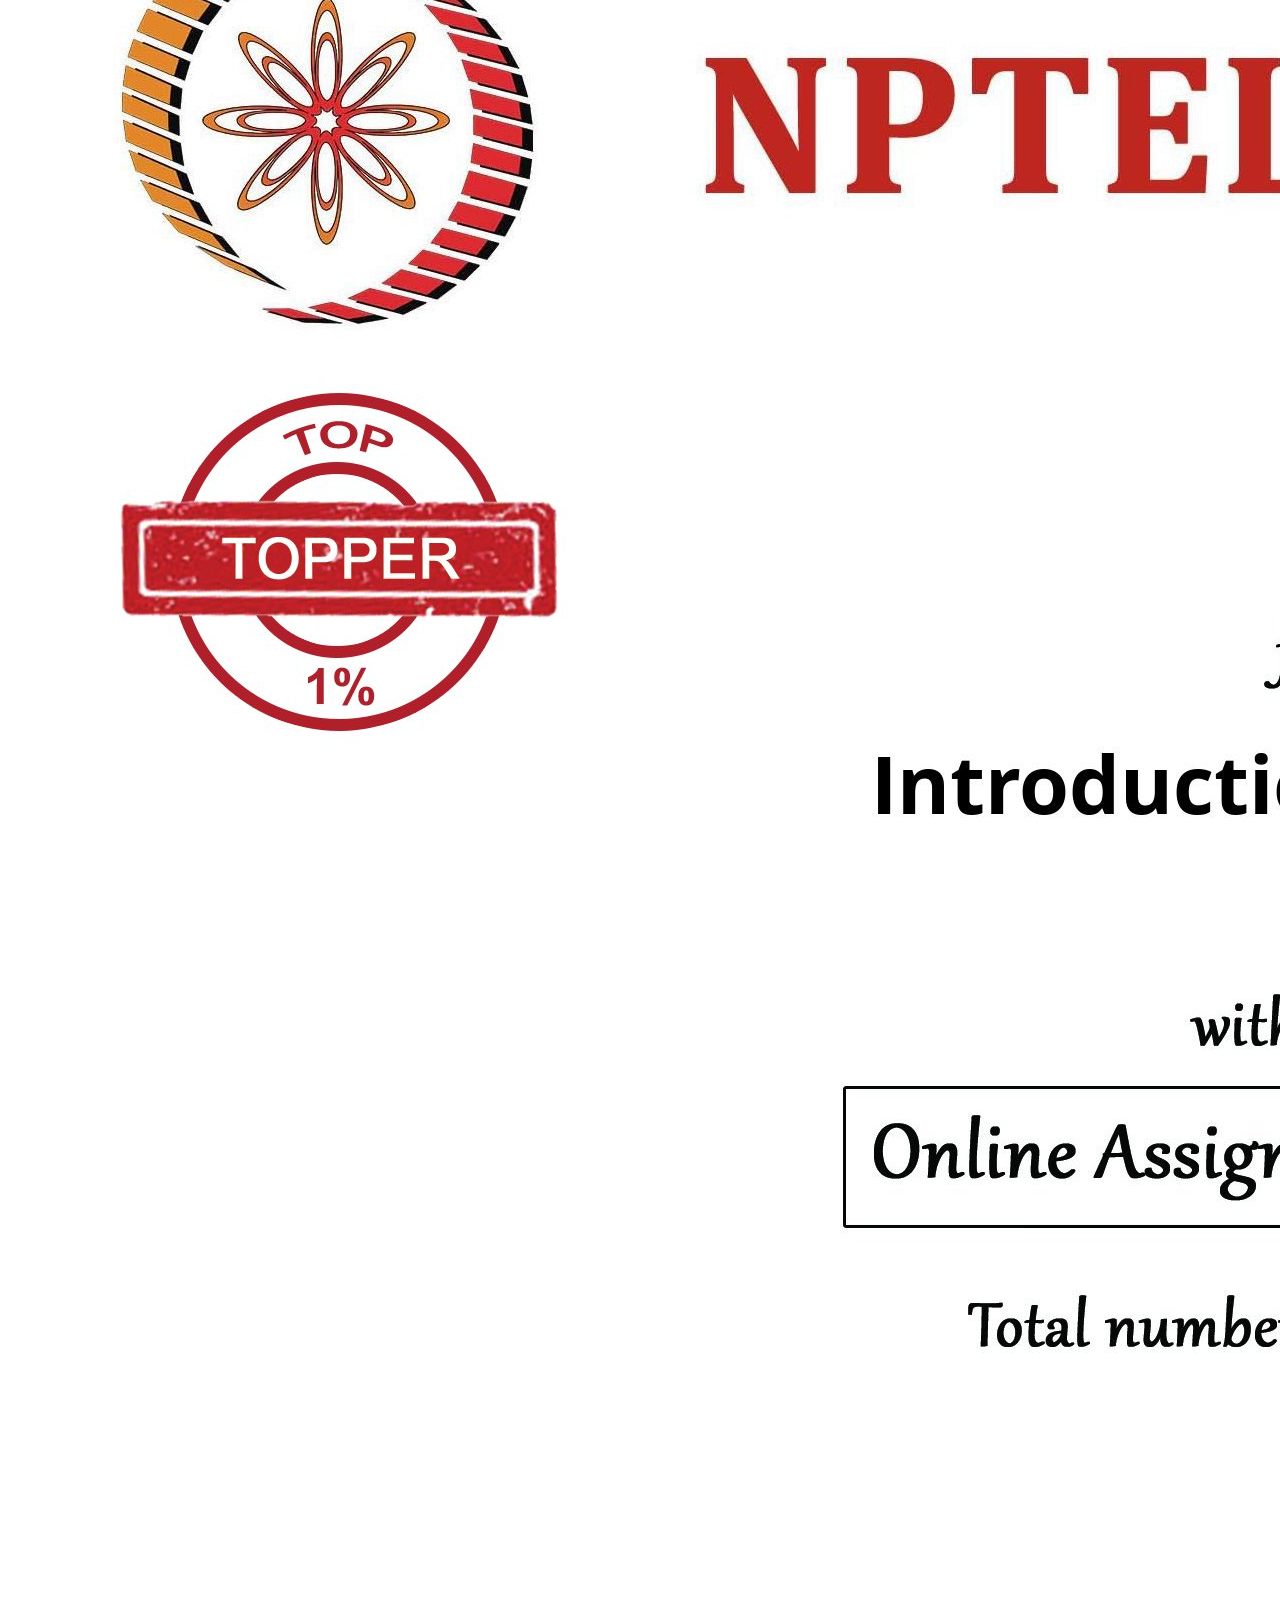
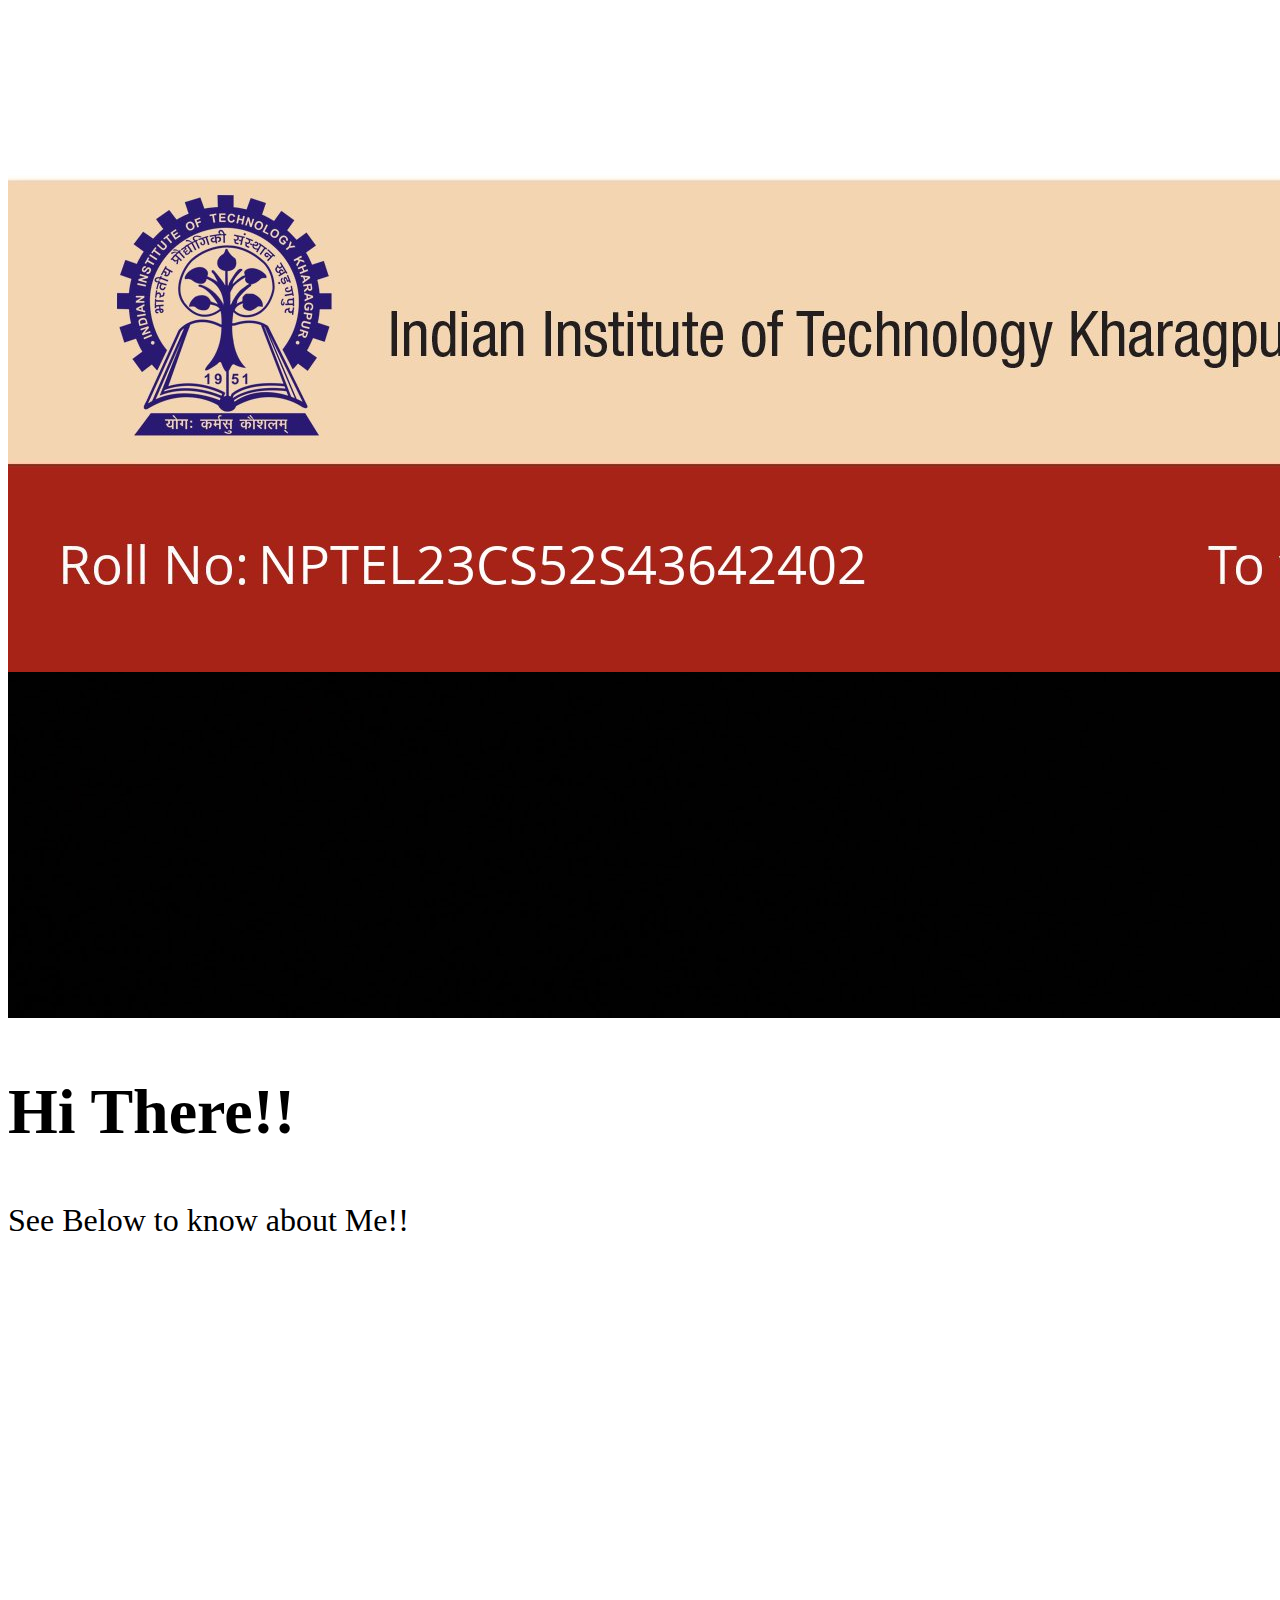
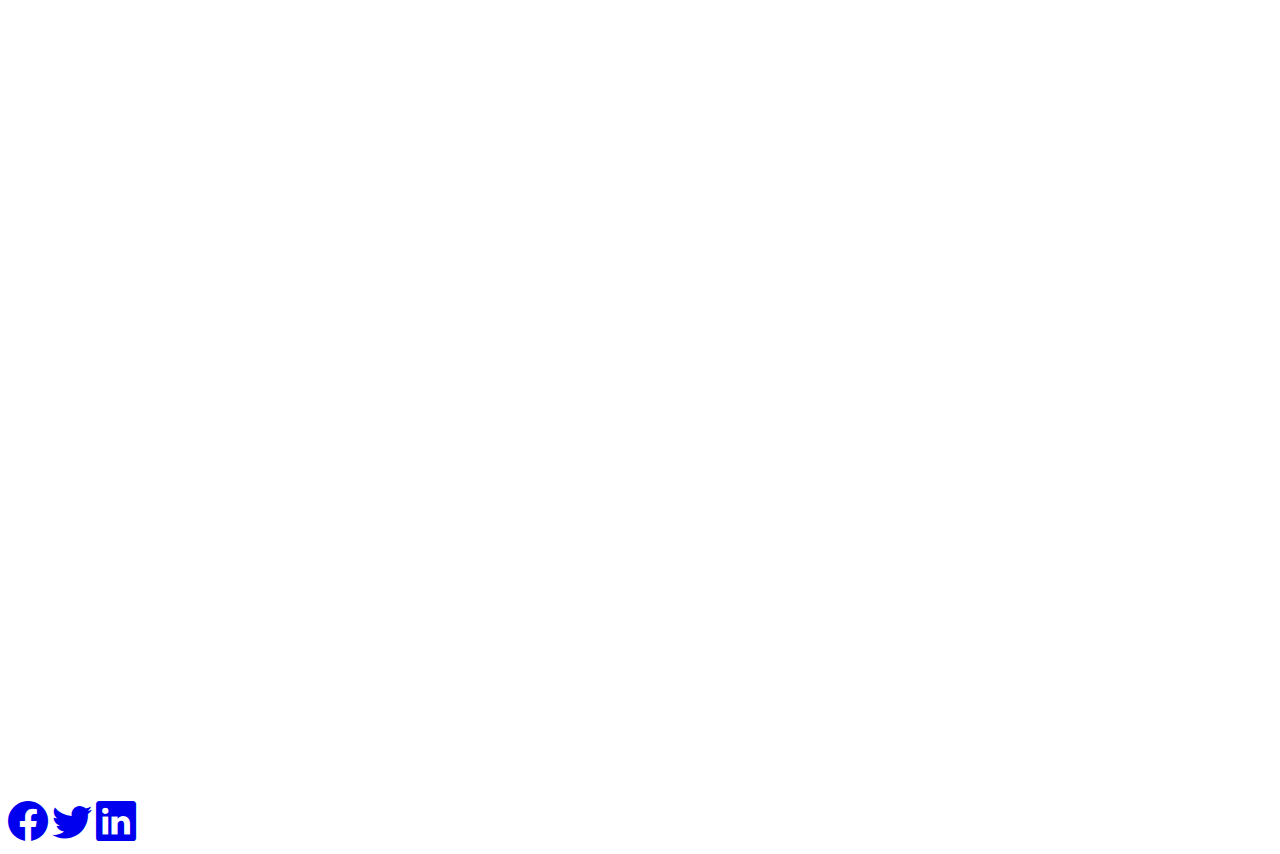
==== commit 5fd57f42: "Update index.html" ====
--- a/index.html
+++ b/index.html
@@ -117,8 +117,8 @@
         <h1 class="text-center">About me</h1>
         <div class="row">
           <div class="col-md-4" data-aos="zoom-in">
-            <img
-              src="Bhargavi img.jpg"
+            <img style="height:500px;"
+              src="https://img.freepik.com/premium-photo/business-finance-employment-female-successful-entrepreneurs-concept-confident-good-looking-therapist-businesswoman-white-suit-holding-laptop-showing-thumbs-up_1258-59117.jpg"
               alt="PassportPicture"
               class="card-img img-fluid"
             />
@@ -382,7 +382,7 @@
               <input type="email" class="form-control" id="emailInput" placeholder="abc@gmail.com">
             </div>
             <div class="mb-3">
-              <label for="teleInput" class="form-label">Full Name</label>
+              <label for="teleInput" class="form-label">Contact No</label>
               <input type="tel" class="form-control" id="teleInput" placeholder="Enter your Contact Number ">
             </div>
             <div class="mb-3">
@@ -433,4 +433,4 @@
     </script>
   </body>
 </html>
-    +    
